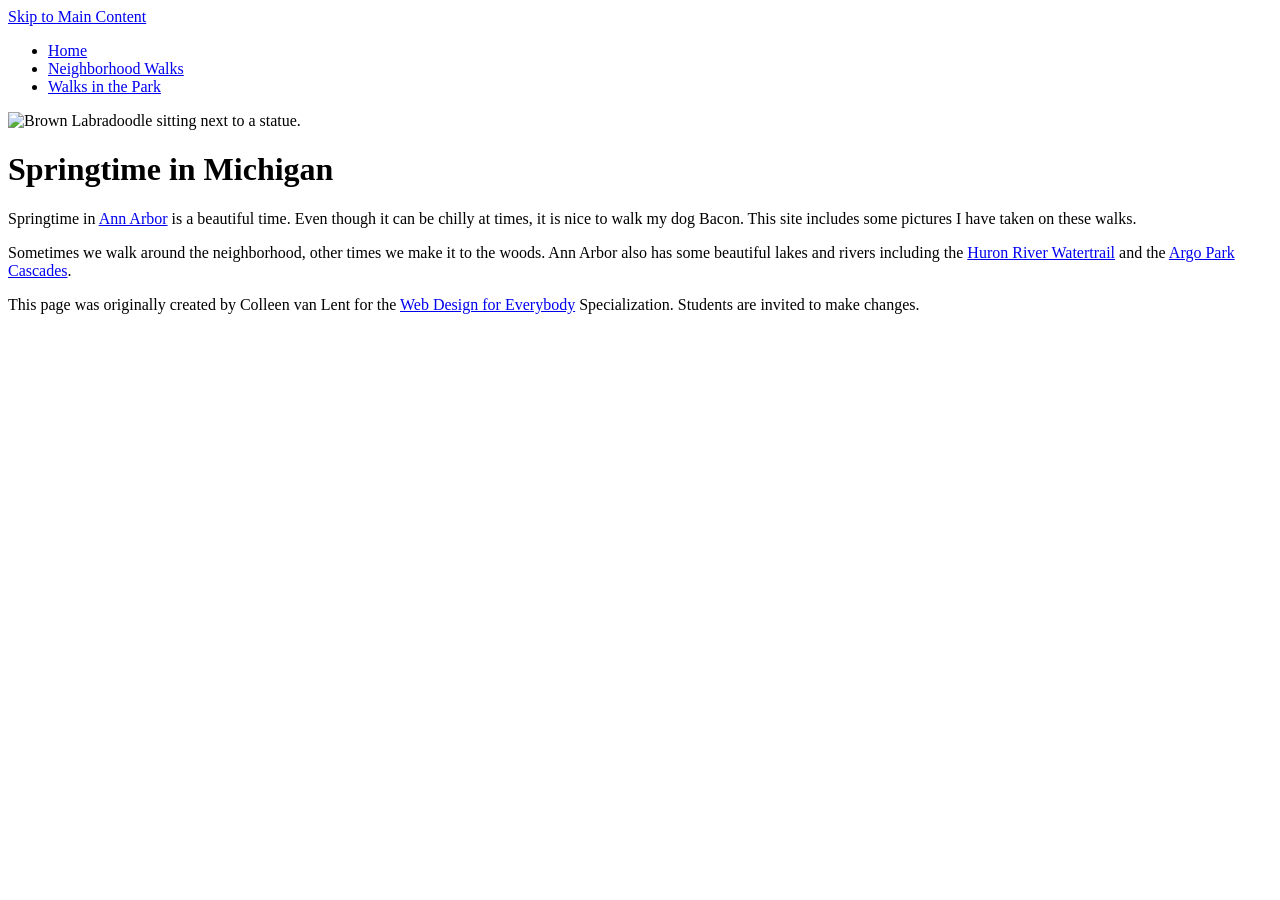
==== CSS-week2-HW2/index.html @ 236f7421 "Create index.html" ====
<!DOCTYPE html>
<html lang="en">

<head>
    <meta charset="UTF-8">
    <meta name="viewport" content="width=device-width, initial-scale=1.0">
    <title>Springtime In Michigan</title>
    <link rel="stylesheet" href="css/style.css">
</head>

<body>
    <a href="#main-content" class="skip-link">Skip to Main Content</a>

    <header>
        <nav>
            <ul>
                <li><a href="index.html">Home</a></li>
                <li><a href="neighborhood.html">Neighborhood Walks</a></li>
                <li><a href="parks.html">Walks in the Park</a></li>
            </ul>
        </nav>
        <img src="images/BaconGallupPark.jpg" width="200" alt="Brown Labradoodle sitting next to a statue.">
        <h1>Springtime in Michigan</h1>
    </header>

    <main id="main-content">
        <p>Springtime in <a href="https://www.annarbor.org/">Ann Arbor</a> is a beautiful time. Even though it can be chilly at times, it is nice to walk my dog Bacon. This site includes some pictures I have taken on these walks.</p>
        
        <p>Sometimes we walk around the neighborhood, other times we make it to the woods. Ann Arbor also has some beautiful lakes and rivers including the <a href="https://www.a2gov.org/departments/Parks-Recreation/parks-places/argo/Pages/default.aspx">Huron River Watertrail</a> and the <a href="https://www.a2gov.org/departments/Parks-Recreation/parks-places/argo/Pages/default.aspx">Argo Park Cascades</a>.</p>
    </main>

    <footer>
        <p>This page was originally created by Colleen van Lent for the <a href="https://www.coursera.org/specializations/web-design">Web Design for Everybody</a> Specialization. Students are invited to make changes.</p>
    </footer>
</body>
</html>
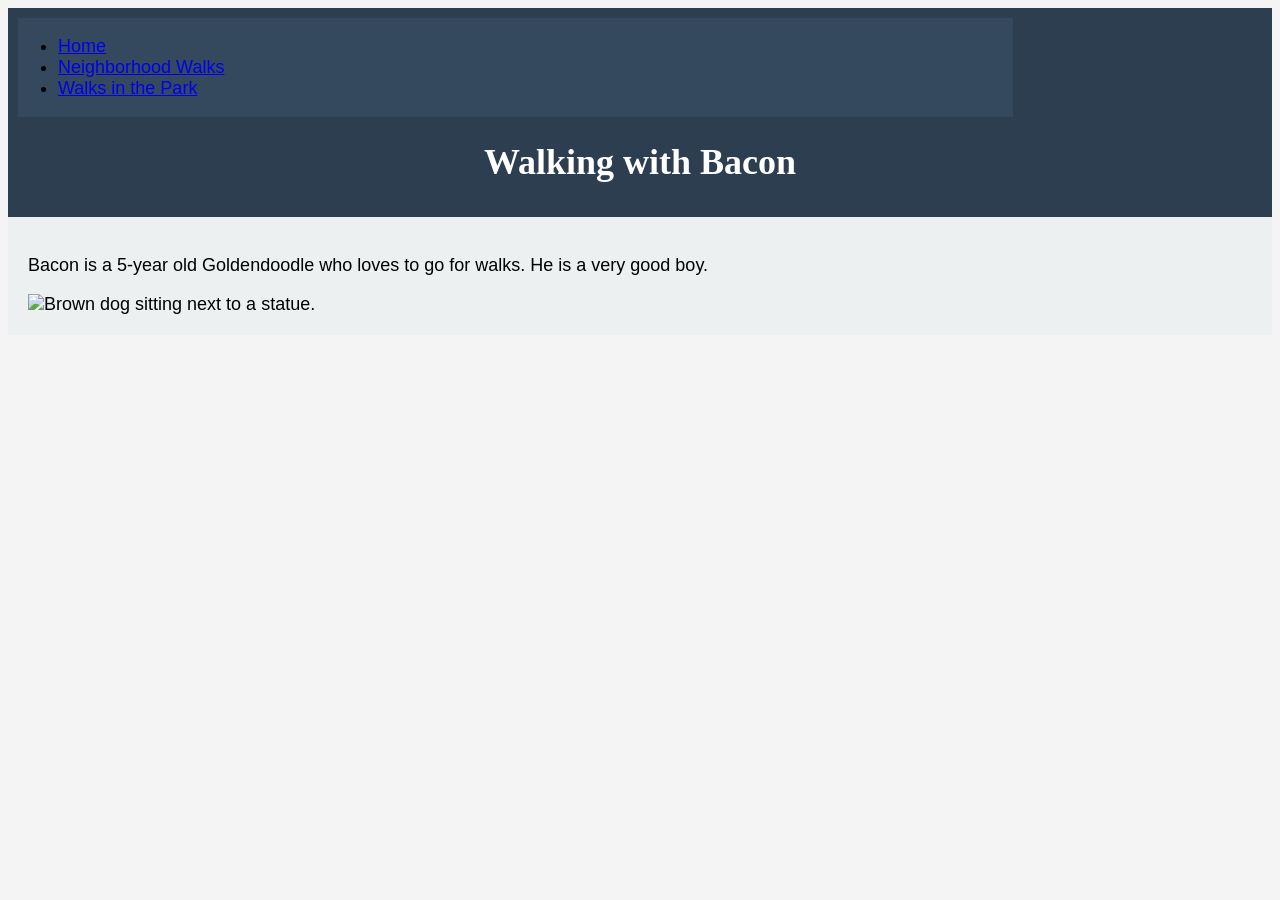
==== commit 512fa4ea: "Update index.html" ====
--- a/CSS-week2-HW2/index.html
+++ b/CSS-week2-HW2/index.html
@@ -1,16 +1,12 @@
 <!DOCTYPE html>
 <html lang="en">
-
 <head>
     <meta charset="UTF-8">
-    <meta name="viewport" content="width=device-width, initial-scale=1.0">
-    <title>Springtime In Michigan</title>
+    <title>Walking with Bacon</title>
     <link rel="stylesheet" href="css/style.css">
 </head>
-
 <body>
     <a href="#main-content" class="skip-link">Skip to Main Content</a>
-
     <header>
         <nav>
             <ul>
@@ -19,18 +15,11 @@
                 <li><a href="parks.html">Walks in the Park</a></li>
             </ul>
         </nav>
-        <img src="images/BaconGallupPark.jpg" width="200" alt="Brown Labradoodle sitting next to a statue.">
-        <h1>Springtime in Michigan</h1>
+        <h1>Walking with Bacon</h1>
     </header>
-
     <main id="main-content">
-        <p>Springtime in <a href="https://www.annarbor.org/">Ann Arbor</a> is a beautiful time. Even though it can be chilly at times, it is nice to walk my dog Bacon. This site includes some pictures I have taken on these walks.</p>
-        
-        <p>Sometimes we walk around the neighborhood, other times we make it to the woods. Ann Arbor also has some beautiful lakes and rivers including the <a href="https://www.a2gov.org/departments/Parks-Recreation/parks-places/argo/Pages/default.aspx">Huron River Watertrail</a> and the <a href="https://www.a2gov.org/departments/Parks-Recreation/parks-places/argo/Pages/default.aspx">Argo Park Cascades</a>.</p>
+        <p>Bacon is a 5-year old Goldendoodle who loves to go for walks. He is a very good boy.</p>
+        <img src="BaconGallupPark.jpg" alt="Brown dog sitting next to a statue.">
     </main>
-
-    <footer>
-        <p>This page was originally created by Colleen van Lent for the <a href="https://www.coursera.org/specializations/web-design">Web Design for Everybody</a> Specialization. Students are invited to make changes.</p>
-    </footer>
 </body>
 </html>
--- a/CSS-week2-HW2/css/style.css
+++ b/CSS-week2-HW2/css/style.css
@@ -0,0 +1,84 @@
+/* --- ESTILOS BASE --- */
+body {
+    font-family: 'Segoe UI', Tahoma, Geneva, Verdana, sans-serif;
+    font-size: 18px;
+    background-color: #f4f4f4;
+}
+
+header {
+    background-color: #2c3e50;
+    padding: 10px;
+}
+
+main {
+    background-color: #ecf0f1;
+    padding: 20px;
+}
+
+h1 {
+    text-align: center;
+    font-family: Georgia, serif;
+    color: #ffffff;
+}
+
+/* --- REQUISITOS TAREA 2 --- */
+
+/* 1. Comentar el estilo existente para el elemento li */
+/* li {
+    display: inline-block;
+    width: 150px;
+} 
+*/
+
+/* 2. Nav como inline-block y anchura del 80% */
+nav {
+    background-color: #34495e;
+    display: inline-block;
+    width: 80%;
+}
+
+/* 3. Selector descendente: Imagen dentro de nav al 10% */
+nav img {
+    width: 10%;
+}
+
+/* 4. Clase Grid (2 columnas de 40%) */
+.grid {
+    display: grid;
+    grid-template-columns: 40% 40%;
+    justify-content: center;
+    align-items: start;
+    row-gap: 20px;
+    column-gap: 20px;
+}
+
+/* 5. Selector descendente: Imágenes dentro de grid al 100% */
+.grid img {
+    width: 100%;
+}
+
+/* 6. Clase Flex */
+.flex {
+    display: flex;
+    flex-wrap: wrap;
+    justify-content: space-evenly;
+}
+
+/* Estilo para el enlace de salto (Skip link) */
+.skip-link {
+    position: absolute;
+    left: -10000px;
+    top: auto;
+    width: 1px;
+    height: 1px;
+    overflow: hidden;
+}
+
+.skip-link:focus {
+    position: static;
+    width: auto;
+    height: auto;
+    background-color: #ffffff;
+    padding: 10px;
+    border: 2px solid #000;
+}
